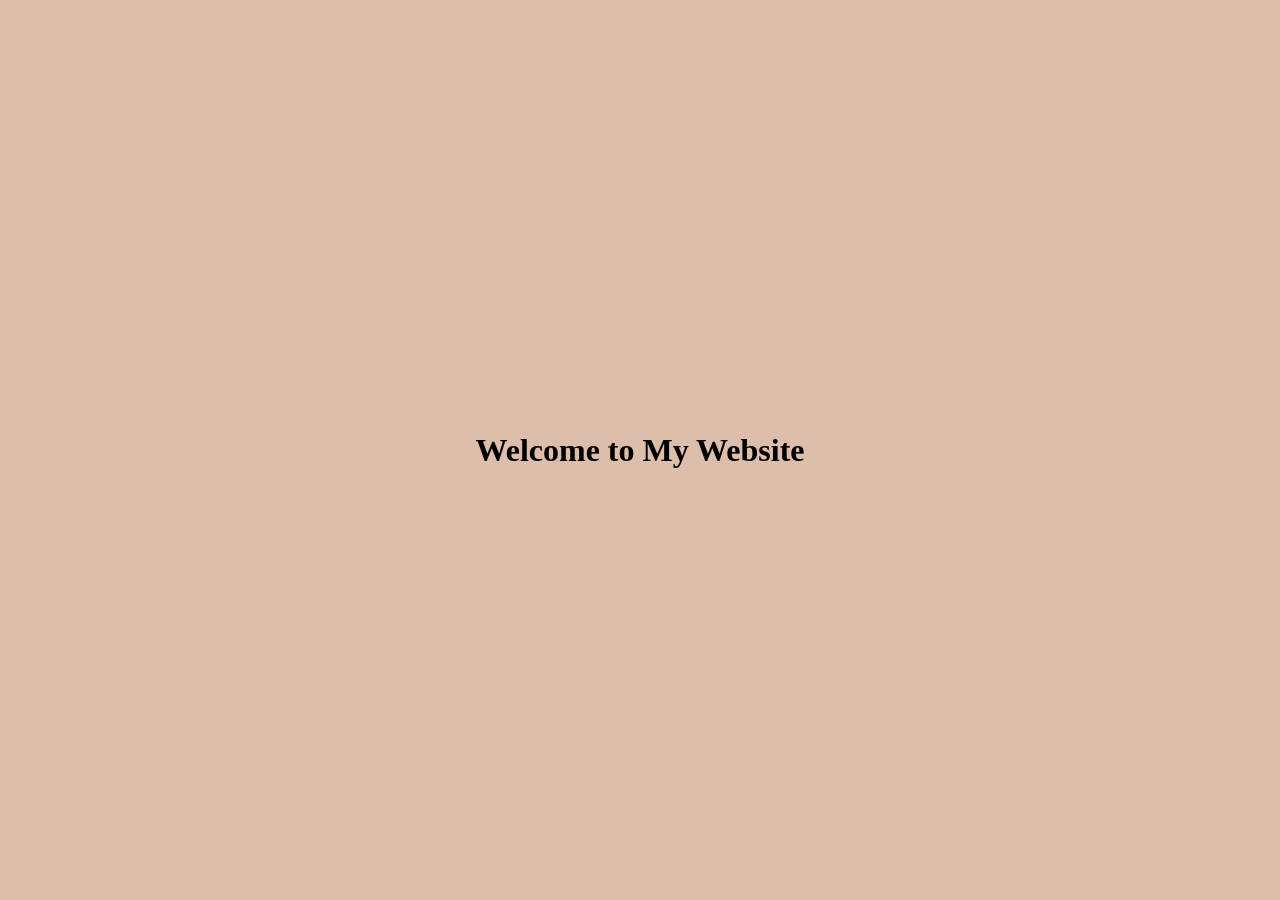
==== Lab_01/index.html @ 56216762 "Add templates" ====
<!DOCTYPE html>
 <html lang="pl">
  <head>
    <meta charset="UTF-8" />
    <meta
      name="viewport"
      content="width=device-width, initial-scale=1.0"
    />
    <title>My Website</title>
    <link
      rel="stylesheet"
      href="./style.css"
    />
  </head>
  <body>
    <main class="main-container">
      <h1>Welcome to My Website</h1>
    </main>
    <script src="index.js"></script>
  </body>
 </html>
---- Lab_01/style.css ----
html {
      background-color: #DDBEAA;
      height: 100vh;
 }
 body {
      height: 100vh;
      margin: 0;
 }
 .main-container {
      height: 100%;
      display: flex;
      align-items: center;
      justify-content: center;
 }
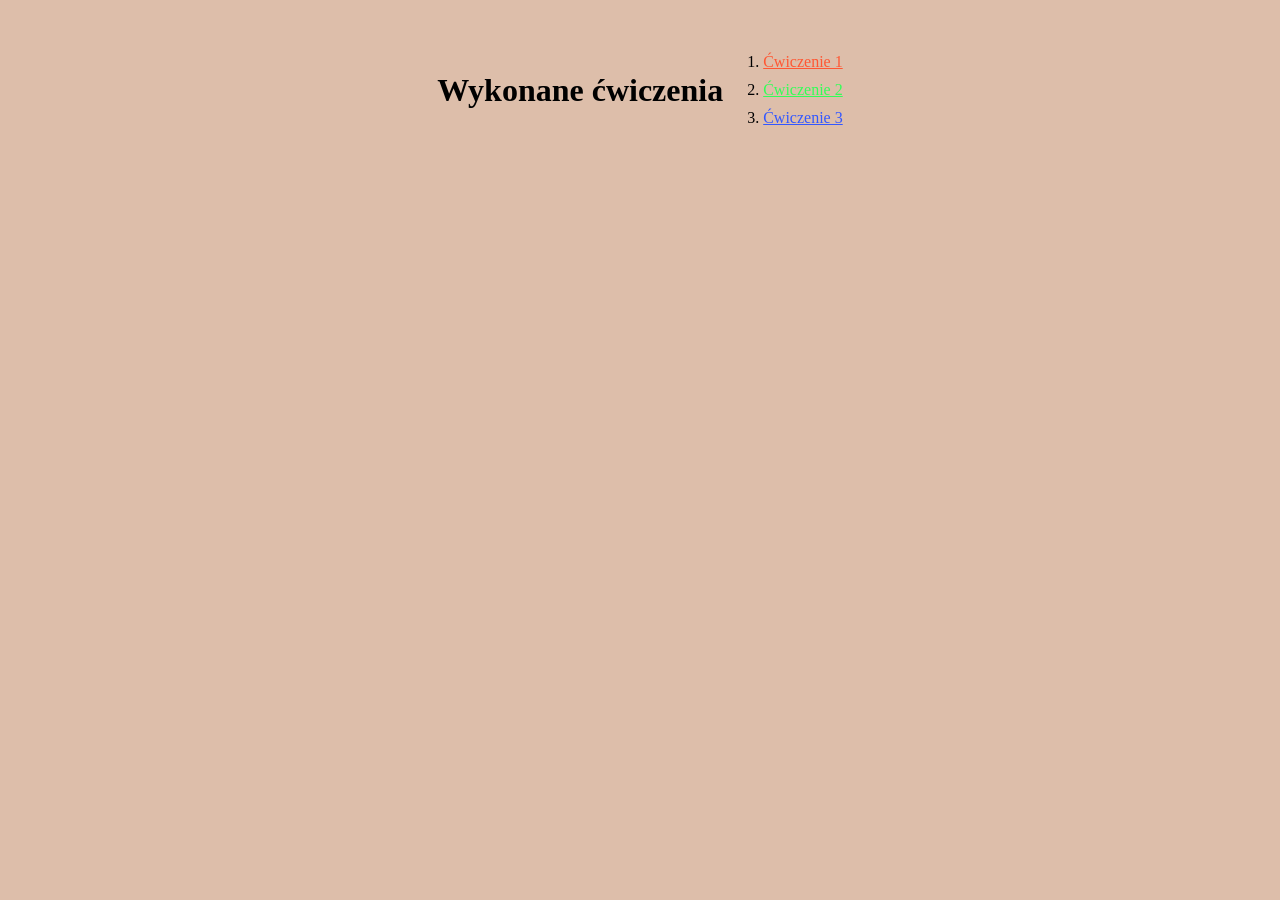
==== commit 06b38adf: "Lab1 ukończony" ====
--- a/Lab_01/index.html
+++ b/Lab_01/index.html
@@ -1,23 +1,21 @@
-
- <!DOCTYPE html>
- <html lang="pl">
+<!DOCTYPE html>
+<html lang="pl">
   <head>
     <meta charset="UTF-8" />
-    <meta
-      name="viewport"
-      content="width=device-width, initial-scale=1.0"
-    />
-    <title>My Website</title>
-    <link
-      rel="stylesheet"
-      href="./style.css"
-    />
+    <meta name="viewport" content="width=device-width, initial-scale=1.0" />
+    <title>Wykonane ćwiczenia</title>
+    <link rel="stylesheet" href="./style.css" />
   </head>
   <body>
     <main class="main-container">
-      <h1>Welcome to My Website</h1>
+      <h1>Wykonane ćwiczenia</h1>
+
+      <ol>
+        <li><a href="./cwiczenie1.html" class="link-1">Ćwiczenie 1</a></li>
+        <li><a href="./cwiczenie2.html" class="link-2">Ćwiczenie 2</a></li>
+        <li><a href="./cwiczenie3.html" class="link-3">Ćwiczenie 3</a></li>
+      </ol>
     </main>
     <script src="index.js"></script>
   </body>
- </html>
- +</html>
--- a/Lab_01/style.css
+++ b/Lab_01/style.css
@@ -1,16 +1,95 @@
+html {
+  background-color: #ddbeaa;
+  height: 100vh;
+}
+body {
+  height: 100vh;
+  margin: 0;
+}
+.main-container {
+  height: 20%;
+  display: flex;
+  align-items: center;
+  justify-content: center;
+}
 
- html {
-      background-color: #DDBEAA;
-      height: 100vh;
- }
- body {
-      height: 100vh;
-      margin: 0;
- }
- .main-container {
-      height: 100%;
-      display: flex;
-      align-items: center;
-      justify-content: center;
- }
- +.main-container li {
+  margin: 10px 0;
+}
+
+.link-1 {
+  color: #ff5733;
+}
+.link-2 {
+  color: #33ff57;
+}
+.link-3 {
+  color: #3357ff;
+}
+
+.article-container {
+  max-width: 800px;
+  margin: 20px;
+  padding: 20px;
+  background-color: rgb(174, 174, 233);
+}
+.author-name {
+  color: brown;
+}
+
+.article-container img {
+  width: 100%;
+  height: auto;
+  margin-top: 20px;
+}
+
+.table-style {
+  border-collapse: collapse;
+}
+
+.table-style th,
+.table-style td {
+  border: 1px solid black;
+  padding: 10px;
+}
+
+.squares-container {
+  display: flex;
+  flex-wrap: wrap;
+  width: 360px;
+  margin: 100px auto;
+  border: 1px dashed #333;
+}
+.square {
+  width: 100px;
+  height: 100px;
+  margin: 10px;
+  box-sizing: border-box;
+}
+.color-1 {
+  background-color: #ff6347;
+}
+.color-2 {
+  background-color: #4682b4;
+}
+.color-3 {
+  background-color: #3cb371;
+}
+.color-4 {
+  background-color: #ffd700;
+}
+
+.image-square img {
+  width: 100%;
+  height: 100%;
+  object-fit: cover;
+  display: block;
+}
+
+.main-1 {
+  margin-top: 30px;
+}
+.line-break {
+  flex-basis: 100%;
+  height: 0;
+}
